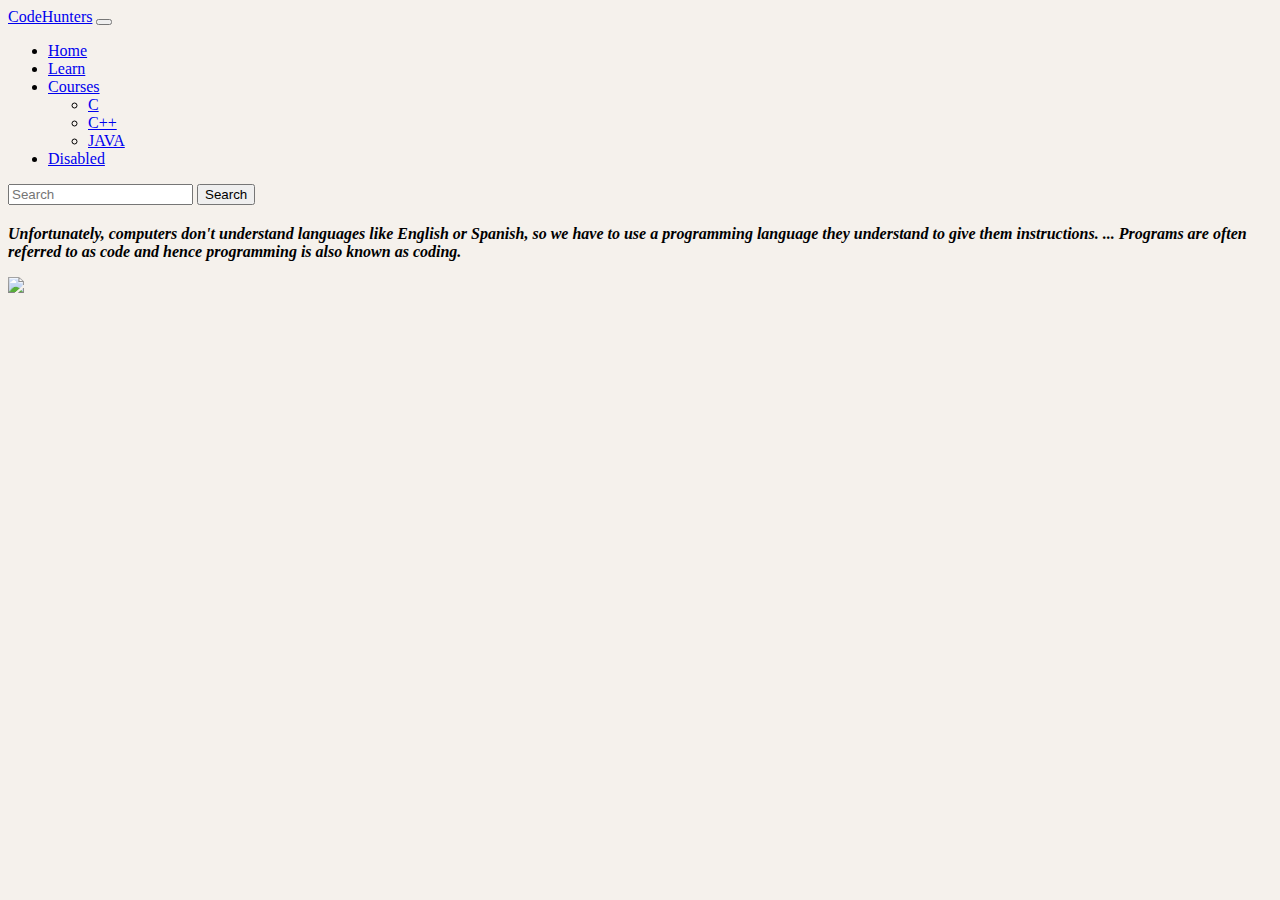
==== html and css/ResponsiveWebPage.html @ d478d169 ".." ====
<!doctype html>
<html lang="en">
  <head>
    <!-- Required meta tags -->
    <meta charset="utf-8">
    <meta name="viewport" content="width=device-width, initial-scale=1">

    <!-- Bootstrap CSS -->
    <link href="https://cdn.jsdelivr.net/npm/bootstrap@5.1.0/dist/css/bootstrap.min.css" rel="stylesheet" integrity="sha384-KyZXEAg3QhqLMpG8r+8fhAXLRk2vvoC2f3B09zVXn8CA5QIVfZOJ3BCsw2P0p/We" crossorigin="anonymous">

    <title>Hello, world!</title>

    <style>
        .row{
            margin-top: 20px;
        }
    </style>
  </head>
  <body style="background-color: rgb(245, 241, 236);">    
    <!-- Option 1: Bootstrap Bundle with Popper -->
    <script src="https://cdn.jsdelivr.net/npm/bootstrap@5.1.0/dist/js/bootstrap.bundle.min.js" integrity="sha384-U1DAWAznBHeqEIlVSCgzq+c9gqGAJn5c/t99JyeKa9xxaYpSvHU5awsuZVVFIhvj" crossorigin="anonymous"></script>
    
    <nav class="navbar navbar-expand-lg navbar-light bg-light">
        <div class="container-fluid">
          <a class="navbar-brand" href="#">CodeHunters</a>
          <button class="navbar-toggler" type="button" data-bs-toggle="collapse" data-bs-target="#navbarSupportedContent" aria-controls="navbarSupportedContent" aria-expanded="false" aria-label="Toggle navigation">
            <span class="navbar-toggler-icon"></span>
          </button>
          <div class="collapse navbar-collapse" id="navbarSupportedContent">
            <ul class="navbar-nav me-auto mb-2 mb-lg-0">
              <li class="nav-item">
                <a class="nav-link active" aria-current="page" href="#">Home</a>
              </li>
              <li class="nav-item">
                <a class="nav-link" href="#">Learn</a>
              </li>
              <li class="nav-item dropdown">
                <a class="nav-link dropdown-toggle" href="#" id="navbarDropdown" role="button" data-bs-toggle="dropdown" aria-expanded="false">
                  Courses
                </a>
                <ul class="dropdown-menu" aria-labelledby="navbarDropdown">
                  <li><a class="dropdown-item" href="#">C</a></li>
                  <li><a class="dropdown-item" href="#">C++</a></li>
                  <li><a class="dropdown-item" href="#">JAVA</a></li>
                </ul>
              </li>
              <li class="nav-item">
                <a class="nav-link disabled" href="#" tabindex="-1" aria-disabled="true">Disabled</a>
              </li>
            </ul>
            <form class="d-flex">
              <input class="form-control me-2" type="search" placeholder="Search" aria-label="Search">
              <button class="btn btn-outline-success" type="submit">Search</button>
            </form>
          </div>
        </div>
    </nav>

    <div class="container-md">
        <div class="row">
            <div class="col">
                <p><em><strong>Unfortunately, computers don't understand languages like English or Spanish, so we have to use a programming language they 
                    understand to give them instructions. ... Programs are often referred to as code and hence programming is also known as coding.</strong></em></p>
            </div>
            <div class="col">
                <img src="https://source.unsplash.com/700x300/?coding" class="image-fluid">
            </div>
        </div>
    </div>
  </body>
</html>
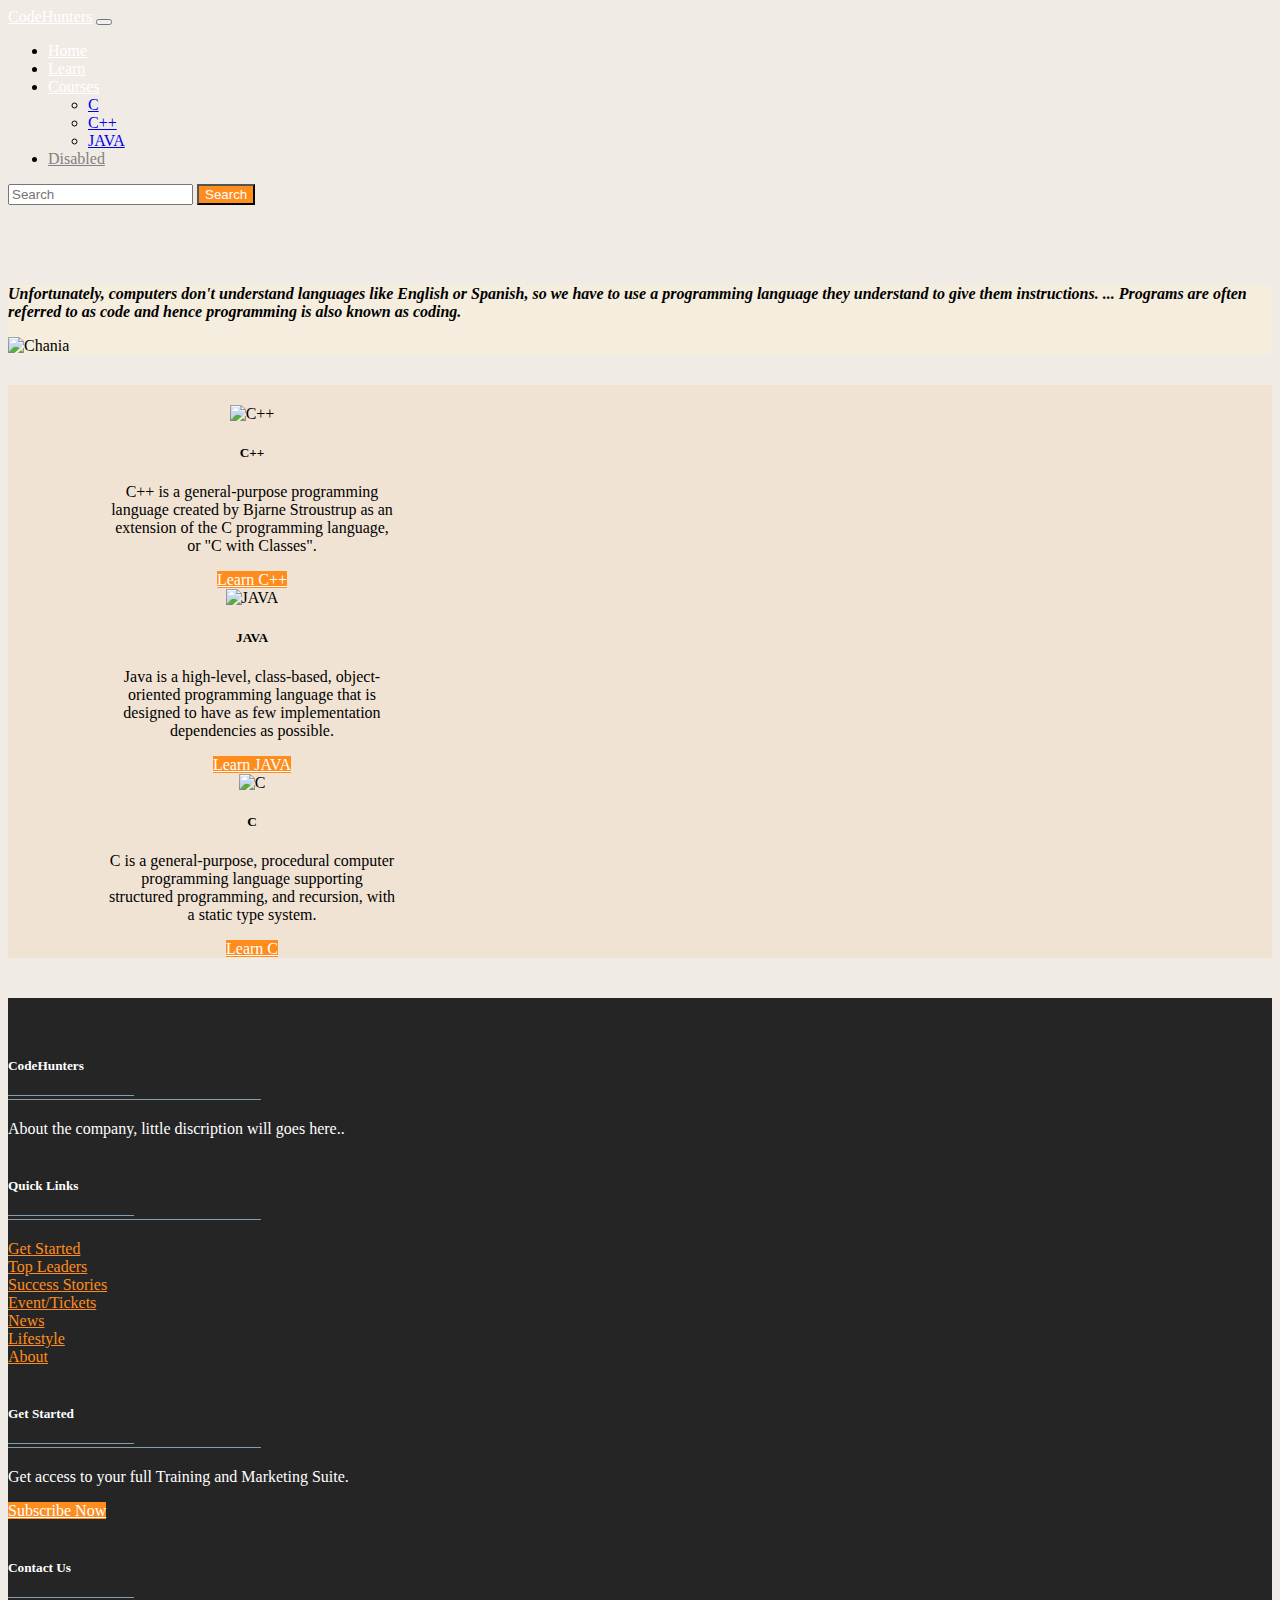
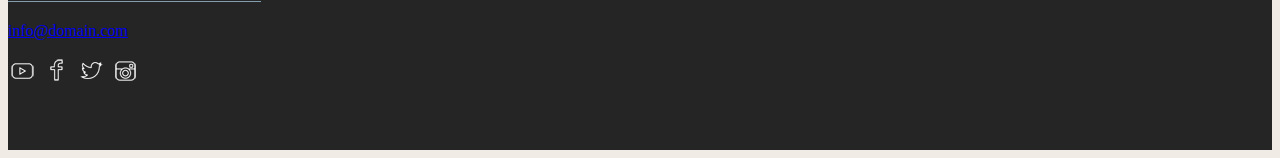
==== commit 8423a393: "." ====
--- a/html and css/ResponsiveWebPage.html
+++ b/html and css/ResponsiveWebPage.html
@@ -7,35 +7,30 @@
 
     <!-- Bootstrap CSS -->
     <link href="https://cdn.jsdelivr.net/npm/bootstrap@5.1.0/dist/css/bootstrap.min.css" rel="stylesheet" integrity="sha384-KyZXEAg3QhqLMpG8r+8fhAXLRk2vvoC2f3B09zVXn8CA5QIVfZOJ3BCsw2P0p/We" crossorigin="anonymous">
-
-    <title>Hello, world!</title>
-
-    <style>
-        .row{
-            margin-top: 20px;
-        }
-    </style>
+    <link rel="stylesheet" href="style.css">
+    <title>Responsive WebSite</title>
+ 
   </head>
-  <body style="background-color: rgb(245, 241, 236);">    
+  <body style="background-color: rgb(240, 235, 229);">    
     <!-- Option 1: Bootstrap Bundle with Popper -->
     <script src="https://cdn.jsdelivr.net/npm/bootstrap@5.1.0/dist/js/bootstrap.bundle.min.js" integrity="sha384-U1DAWAznBHeqEIlVSCgzq+c9gqGAJn5c/t99JyeKa9xxaYpSvHU5awsuZVVFIhvj" crossorigin="anonymous"></script>
-    
-    <nav class="navbar navbar-expand-lg navbar-light bg-light">
+    <!-- header code -->
+    <nav class="navbar navbar-expand-lg navbar-light bg-dark fixed-top">
         <div class="container-fluid">
-          <a class="navbar-brand" href="#">CodeHunters</a>
+          <a class="navbar-brand" href="#" style="color: white;">CodeHunters</a>
           <button class="navbar-toggler" type="button" data-bs-toggle="collapse" data-bs-target="#navbarSupportedContent" aria-controls="navbarSupportedContent" aria-expanded="false" aria-label="Toggle navigation">
             <span class="navbar-toggler-icon"></span>
           </button>
           <div class="collapse navbar-collapse" id="navbarSupportedContent">
             <ul class="navbar-nav me-auto mb-2 mb-lg-0">
               <li class="nav-item">
-                <a class="nav-link active" aria-current="page" href="#">Home</a>
+                <a class="nav-link active" aria-current="page" href="#" style="color: white;">Home</a>
               </li>
               <li class="nav-item">
-                <a class="nav-link" href="#">Learn</a>
+                <a class="nav-link" href="#" style="color: white;">Learn</a>
               </li>
               <li class="nav-item dropdown">
-                <a class="nav-link dropdown-toggle" href="#" id="navbarDropdown" role="button" data-bs-toggle="dropdown" aria-expanded="false">
+                <a class="nav-link dropdown-toggle" href="#" id="navbarDropdown" role="button" data-bs-toggle="dropdown" aria-expanded="false" style="color: white;">
                   Courses
                 </a>
                 <ul class="dropdown-menu" aria-labelledby="navbarDropdown">
@@ -45,7 +40,7 @@
                 </ul>
               </li>
               <li class="nav-item">
-                <a class="nav-link disabled" href="#" tabindex="-1" aria-disabled="true">Disabled</a>
+                <a class="nav-link disabled" href="#" tabindex="-1" aria-disabled="true" style="color: rgb(129, 129, 129);">Disabled</a>
               </li>
             </ul>
             <form class="d-flex">
@@ -56,16 +51,119 @@
         </div>
     </nav>
 
-    <div class="container-md">
-        <div class="row">
-            <div class="col">
-                <p><em><strong>Unfortunately, computers don't understand languages like English or Spanish, so we have to use a programming language they 
-                    understand to give them instructions. ... Programs are often referred to as code and hence programming is also known as coding.</strong></em></p>
+    <!-- mid code 1 -->
+    <div class="container" style="margin-top: 80px; background-color: rgb(245, 237, 221);">
+      <div class="row">
+        <div class="col">
+          <p><em><strong>Unfortunately, computers don't understand languages like English or Spanish, so we have to use a programming language they 
+                        understand to give them instructions. ... Programs are often referred to as code and hence programming is also known as coding.</strong></em></p>
+        </div>
+        <div class="col">
+          <img class="responsive" src="https://source.unsplash.com/m_HRfLhgABo" alt="Chania"> 
+        </div>
+      </div>
+    </div>
+
+    <!-- mid code 2 -->
+    <div class="text-center">
+      <div class="row effects">
+        <div class="col">
+          <div class="card" style="width: 18rem;">
+            <img class="card-img-top" src="https://www.techworm.net/programming/wp-content/uploads/2018/09/cpppp-490x490.png" alt="C++" height="150px">
+            <div class="card-body">
+              <h5 class="card-title">C++</h5>
+              <p class="card-text">C++ is a general-purpose programming language created by Bjarne Stroustrup as an extension of the C programming language, or "C with Classes".</p>
+              <a href="#" class="btn btn-primary">Learn C++</a>
             </div>
-            <div class="col">
-                <img src="https://source.unsplash.com/700x300/?coding" class="image-fluid">
+          </div>
+        </div>
+        <div class="col">
+          <div class="card" style="width: 18rem;">
+            <img class="card-img-top" src="https://logos-download.com/wp-content/uploads/2016/10/Java_logo_icon.png" alt="JAVA" height="150px">
+            <div class="card-body">
+              <h5 class="card-title">JAVA</h5>
+              <p class="card-text">Java is a high-level, class-based, object-oriented programming language that is designed to have as few implementation dependencies as possible.</p>
+              <a href="#" class="btn btn-primary">Learn JAVA</a>
             </div>
+          </div>
         </div>
+        <div class="col">
+          <div class="card" style="width: 18rem;">
+            <img class="card-img-top" src="http://logok.org/wp-content/uploads/2021/04/coinbase-C-logo-2021.png" alt="C" height="150px">
+            <div class="card-body">
+              <h5 class="card-title">C</h5>
+              <p class="card-text">C is a general-purpose, procedural computer programming language supporting structured programming, and recursion, with a static type system.</p>
+              <a href="#" class="btn btn-primary">Learn C</a>
+            </div>
+          </div>
+        </div>
+      </div>  
     </div>
+
+    <!-- footer code -->
+    <footer id="footer" class="footer-1" style="margin-top: 40px;">
+      <div class="main-footer widgets-dark typo-light">
+        <div class="container">
+          <div class="row">
+            <div class="col-xs-12 col-sm-6 col-md-3">
+              <div class="widget subscribe no-box">
+                <h5 class="widget-title">CodeHunters<span></span></h5>
+                <p>About the company, little discription will goes here.. </p>
+              </div>
+            </div>
+      
+            <div class="col-xs-12 col-sm-6 col-md-3">
+              <div class="widget no-box">
+                <h5 class="widget-title">Quick Links<span></span></h5>
+                <ul class="thumbnail-widget">
+                  <li>
+                    <div class="thumb-content"><a href="#.">Get Started</a></div> 
+                  </li>
+                  <li>
+                    <div class="thumb-content"><a href="#.">Top Leaders</a></div> 
+                  </li>
+                  <li>
+                    <div class="thumb-content"><a href="#.">Success Stories</a></div> 
+                  </li>
+                  <li>
+                    <div class="thumb-content"><a href="#.">Event/Tickets</a></div> 
+                  </li>
+                  <li>
+                    <div class="thumb-content"><a href="#.">News</a></div>  
+                  </li>
+                  <li>
+                    <div class="thumb-content"><a href="#.">Lifestyle</a></div> 
+                  </li>
+                  <li>
+                    <div class="thumb-content"><a href="#.">About</a></div> 
+                  </li>
+                </ul>
+              </div>
+            </div>
+      
+            <div class="col-xs-12 col-sm-6 col-md-3">
+              <div class="widget no-box">
+                <h5 class="widget-title">Get Started<span></span></h5>
+                  <p>Get access to your full Training and Marketing Suite.</p>
+                  <a class="btn" href="https://www.youtube.com/channel/UC_osRDuNAp1ZZxKckdKlNsw?sub_confirmation=1" target="_blank">Subscribe Now</a>
+              </div>
+            </div>
+            
+            <div class="col-xs-12 col-sm-6 col-md-3">
+              <div class="widget no-box">
+                <h5 class="widget-title">Contact Us<span></span></h5>    
+                <p><a href="mailto:info@domain.com" title="glorythemes">info@domain.com</a></p>
+                  <ul class="social-footer2">
+                    <li class=""><a title="youtube" target="_blank" href="https://www.youtube.com/channel/UC_osRDuNAp1ZZxKckdKlNsw?sub_confirmation=1"><img alt="youtube" width="30" height="30" src="[data-uri]"></a></li>
+                    <li class=""><a href="https://www.facebook.com/" target="_blank" title="Facebook"><img alt="Facebook" width="30" height="30" src="[data-uri]"></a></li>
+                    <li class=""><a href="https://twitter.com" target="_blank" title="Twitter"><img alt="Twitter" width="30" height="30" src="[data-uri]"></a></li>
+                    <li class=""><a title="instagram" target="_blank" href="https://www.instagram.com/"><img alt="instagram" width="30" height="30" src="[data-uri]"></a></li>
+                  </ul>
+              </div>
+            </div>    
+          </div>
+        </div>
+      </div>
+    </footer>
   </body>
 </html>--- a/html and css/style.css
+++ b/html and css/style.css
@@ -0,0 +1,95 @@
+.responsive {
+    width: 100%;
+    max-width: 600px;
+    height: auto;
+}
+
+.row{
+  margin-top: 40px;
+}
+.effects{
+  margin-top: 30px; 
+  padding-left: 100px; 
+  padding-top: 20px; 
+  text-align: center; 
+  background-color: rgb(240, 227, 211);
+}
+
+/*==================== 
+  Footer 
+====================== */
+
+/* Main Footer */
+footer .main-footer{  padding: 20px 0;  background: #252525;}
+footer ul{  padding-left: 0;  list-style: none;}
+
+/* Copy Right Footer */
+.footer-copyright { background: #222; padding: 5px 0;}
+.footer-copyright .logo {    display: inherit;}
+.footer-copyright nav {    float: right;    margin-top: 5px;}
+.footer-copyright nav ul {  list-style: none; margin: 0;  padding: 0;}
+.footer-copyright nav ul li { border-left: 1px solid #505050; display: inline-block;  line-height: 12px;  margin: 0;  padding: 0 8px;}
+.footer-copyright nav ul li a{  color: #969696;}
+.footer-copyright nav ul li:first-child { border: medium none;  padding-left: 0;}
+.footer-copyright p { color: #969696; margin: 2px 0 0;}
+
+/* Footer Top */
+.footer-top{  background: #252525;  padding-bottom: 30px; margin-bottom: 30px;  border-bottom: 3px solid #222;}
+
+/* Footer transparent */
+footer.transparent .footer-top, footer.transparent .main-footer{  background: transparent;}
+footer.transparent .footer-copyright{ background: none repeat scroll 0 0 rgba(0, 0, 0, 0.3) ;}
+
+/* Footer light */
+footer.light .footer-top{ background: #f9f9f9;}
+footer.light .main-footer{  background: #f9f9f9;}
+footer.light .footer-copyright{ background: none repeat scroll 0 0 rgba(255, 255, 255, 0.3) ;}
+
+/* Footer 4 */
+.footer- .logo {    display: inline-block;}
+
+/*==================== 
+  Widgets 
+====================== */
+.widget{  padding: 20px;  margin-bottom: 40px;}
+.widget.widget-last{  margin-bottom: 0px;}
+.widget.no-box{ padding: 0; background-color: transparent;  margin-bottom: 40px;
+  box-shadow: none; -webkit-box-shadow: none; -moz-box-shadow: none; -ms-box-shadow: none; -o-box-shadow: none;}
+.widget.subscribe p{  margin-bottom: 18px;}
+.widget li a{ color: #ff8d1e;}
+.widget li a:hover{ color: #4b92dc;}
+.widget-title {margin-bottom: 20px;}
+.widget-title span {background: #839FAD none repeat scroll 0 0;display: block; height: 1px;margin-top: 25px;position: relative;width: 20%;}
+.widget-title span::after {background: inherit;content: "";height: inherit;    position: absolute;top: -4px;width: 50%;}
+.widget-title.text-center span,.widget-title.text-center span::after {margin-left: auto;margin-right:auto;left: 0;right: 0;}
+.widget .badge{ float: right; background: #7f7f7f;}
+
+.typo-light h1, 
+.typo-light h2, 
+.typo-light h3, 
+.typo-light h4, 
+.typo-light h5, 
+.typo-light h6,
+.typo-light p,
+.typo-light div,
+.typo-light span,
+.typo-light small{  color: #fff;}
+
+ul.social-footer2 { margin: 0;padding: 0; width: auto;}
+ul.social-footer2 li {display: inline-block;padding: 0;}
+ul.social-footer2 li a:hover {background-color:#ff8d1e;}
+ul.social-footer2 li a {display: block; height:30px;width: 30px;text-align: center;}
+.btn{background-color: #ff8d1e; color:#fff;}
+.btn:hover, .btn:focus, .btn.active {background: #4b92dc;color: #fff;
+    -webkit-box-shadow: 0 15px 30px rgba(0, 0, 0, 0.1);
+    -moz-box-shadow: 0 15px 30px rgba(0, 0, 0, 0.1);
+    -ms-box-shadow: 0 15px 30px rgba(0, 0, 0, 0.1);
+    -o-box-shadow: 0 15px 30px rgba(0, 0, 0, 0.1);
+    box-shadow: 0 15px 30px rgba(0, 0, 0, 0.1);
+    -webkit-transition: all 250ms ease-in-out 0s;
+    -moz-transition: all 250ms ease-in-out 0s;
+    -ms-transition: all 250ms ease-in-out 0s;
+    -o-transition: all 250ms ease-in-out 0s;
+    transition: all 250ms ease-in-out 0s;
+
+}